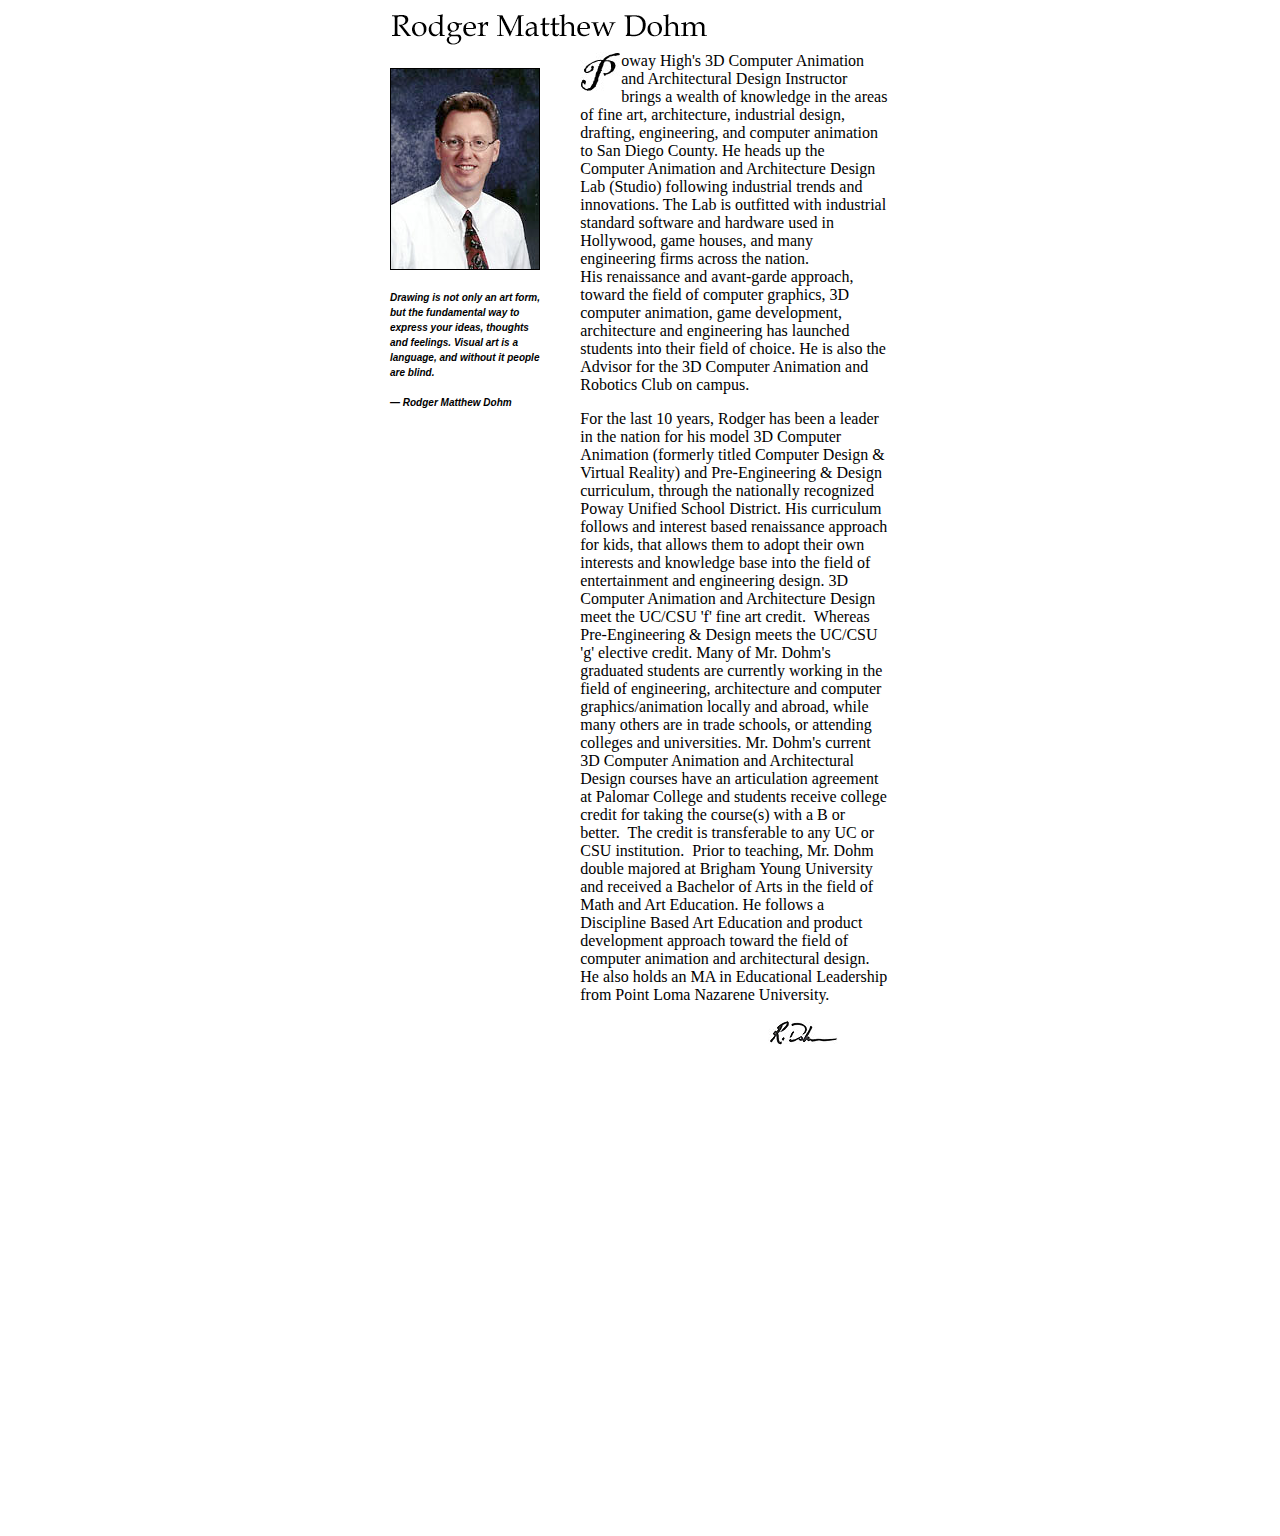
==== my_website/about_me.html @ c1ff9fdf "Changed the heading" ====
<!DOCTYPE html>

<link href="style.css" rel="stylesheet" type="text/css">

</head>

<div align="left">

<table border="0" cellpadding="0" cellspacing="0" width="500" height="30">
  <tr>
    <td width="46%" height="98"><img src="images/name.png">
    <table border="0" cellpadding="0" cellspacing="0" width="100%" height="1476">
      <tr>
        <td width="19%" height="214" valign="top">
          <p style="line-height: 100%"><img border="1" src="images/dohm.jpg" width="148" height="200"></p>          <font style="color=0; FONT: 10pt arial"><i>
          <p ALIGN="LEFT"><b><font size="1">Drawing is not only an art form,
          but the fundamental way to express your ideas, thoughts and feelings.
          Visual art
          is a language, and without it people are blind.<br>
          <br>
          </font></i><font size="1">&#151;
          <i>Rodger Matthew Dohm</i>
          </font></p>
          <p>&nbsp;</b></font>
          
        </td>
        <td width="10%" height="1029" valign="top" rowspan="3">
        </td>
        <td width="72%" height="1029" valign="top" rowspan="1"><img border="0" src="images/p.jpg" style="float: left" width="41" height="39">oway High's
          3D Computer Animation and Architectural Design Instructor brings a wealth of knowledge in the areas of fine art,
        architecture, industrial design, drafting, engineering, and computer animation to San
          Diego County. He heads up the Computer Animation and Architecture Design Lab (Studio)
        following industrial&nbsp;trends and innovations. The Lab is outfitted with industrial
        standard software and hardware used in Hollywood, game houses, and many engineering firms across the
        nation. His&nbsp;renaissance and avant-garde
        approach, toward the field of computer graphics, 3D computer animation,
          game development, architecture and engineering has launched students into their
          field of choice. He is also the Advisor for the 3D Computer Animation and Robotics Club on
        campus.<br>
  
        <p>For
        the last 10 years, Rodger has been a leader in the nation for his
        model 3D Computer Animation (formerly titled Computer Design &amp; Virtual
        Reality) and Pre-Engineering &amp; Design curriculum, through the nationally recognized Poway Unified
        School District. His curriculum follows and interest based renaissance
        approach for kids, that allows them to adopt their own interests and
        knowledge base into the field of entertainment and engineering design. 3D
        Computer Animation and Architecture Design meet the UC/CSU 'f' fine art credit.&nbsp;
        Whereas Pre-Engineering &amp; Design meets the UC/CSU 'g' elective credit. Many of Mr. Dohm's graduated students are currently working in the field of
        engineering, architecture and computer graphics/animation locally and abroad,
        while many others are in trade schools, or attending colleges and universities. Mr. Dohm's current 3D Computer Animation and Architectural
        Design courses have an articulation agreement at Palomar College and students receive
        college credit for taking the course(s) with a B or better.&nbsp; The credit is
        transferable to any UC or CSU institution.&nbsp; Prior to teaching, Mr. Dohm double majored at Brigham Young
        University and received a Bachelor of Arts in
        the field of Math and Art Education. He follows a Discipline Based Art Education and product development approach toward
        the field of computer animation and architectural design. He also holds an
        MA in Educational Leadership from Point Loma Nazarene University.</p>
     
        <p align="right"><img border="0" src="images/sig.JPG" width="70" height="26">&nbsp;&nbsp;&nbsp;&nbsp;&nbsp;&nbsp;&nbsp;&nbsp;&nbsp;&nbsp;&nbsp;&nbsp;&nbsp;</p>

        </font>
      </td>
      </tr>
</div>
</body>
</html>
---- my_website/style.css ----
body{
       font-family: "Marker Felt", "Comic Sans MS", fantasy;
 	 color: #000000;
    }

    h1  {
 	   font-size: 10;
 	   text-align: left;
    }

   table {
 	   margin-left: auto;
 	   margin-right: auto;
 	   text-align: left;
 	   border-collapse: collapse;
 	   cellspacing: 0px;
   }

   tr   {
	  border: 1px ;
	  text-align: left;
	  background-color:#FFFFF;
  }

  th   {
	 text-align: left;
	 color: #00000;
	 background-color: #003366;
  }
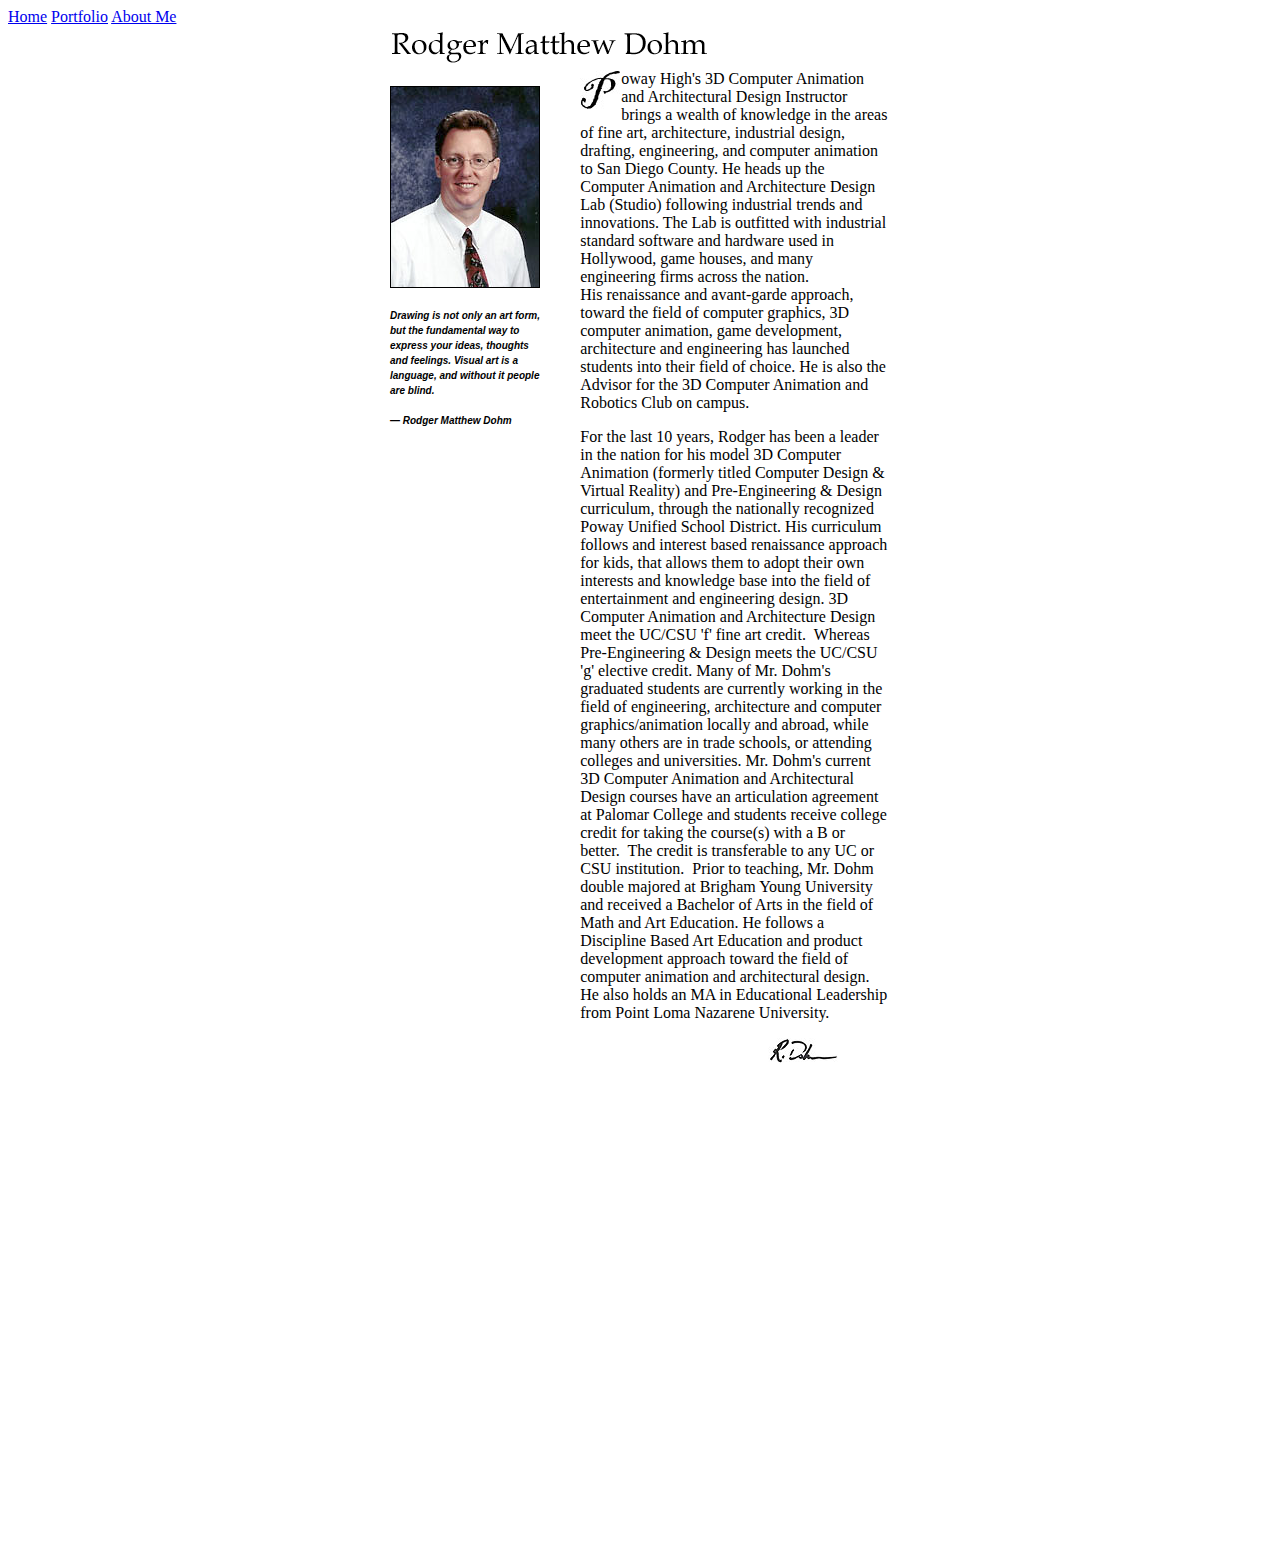
==== commit 499780b3: "Changed the heading" ====
--- a/my_website/about_me.html
+++ b/my_website/about_me.html
@@ -3,6 +3,9 @@
 <link href="style.css" rel="stylesheet" type="text/css">
 
 </head>
+    <a href="index.html">Home</a>
+    <a href="portfolio.html">Portfolio</a>
+    <a href="about_me.html">About Me</a>
 
 <div align="left">
 
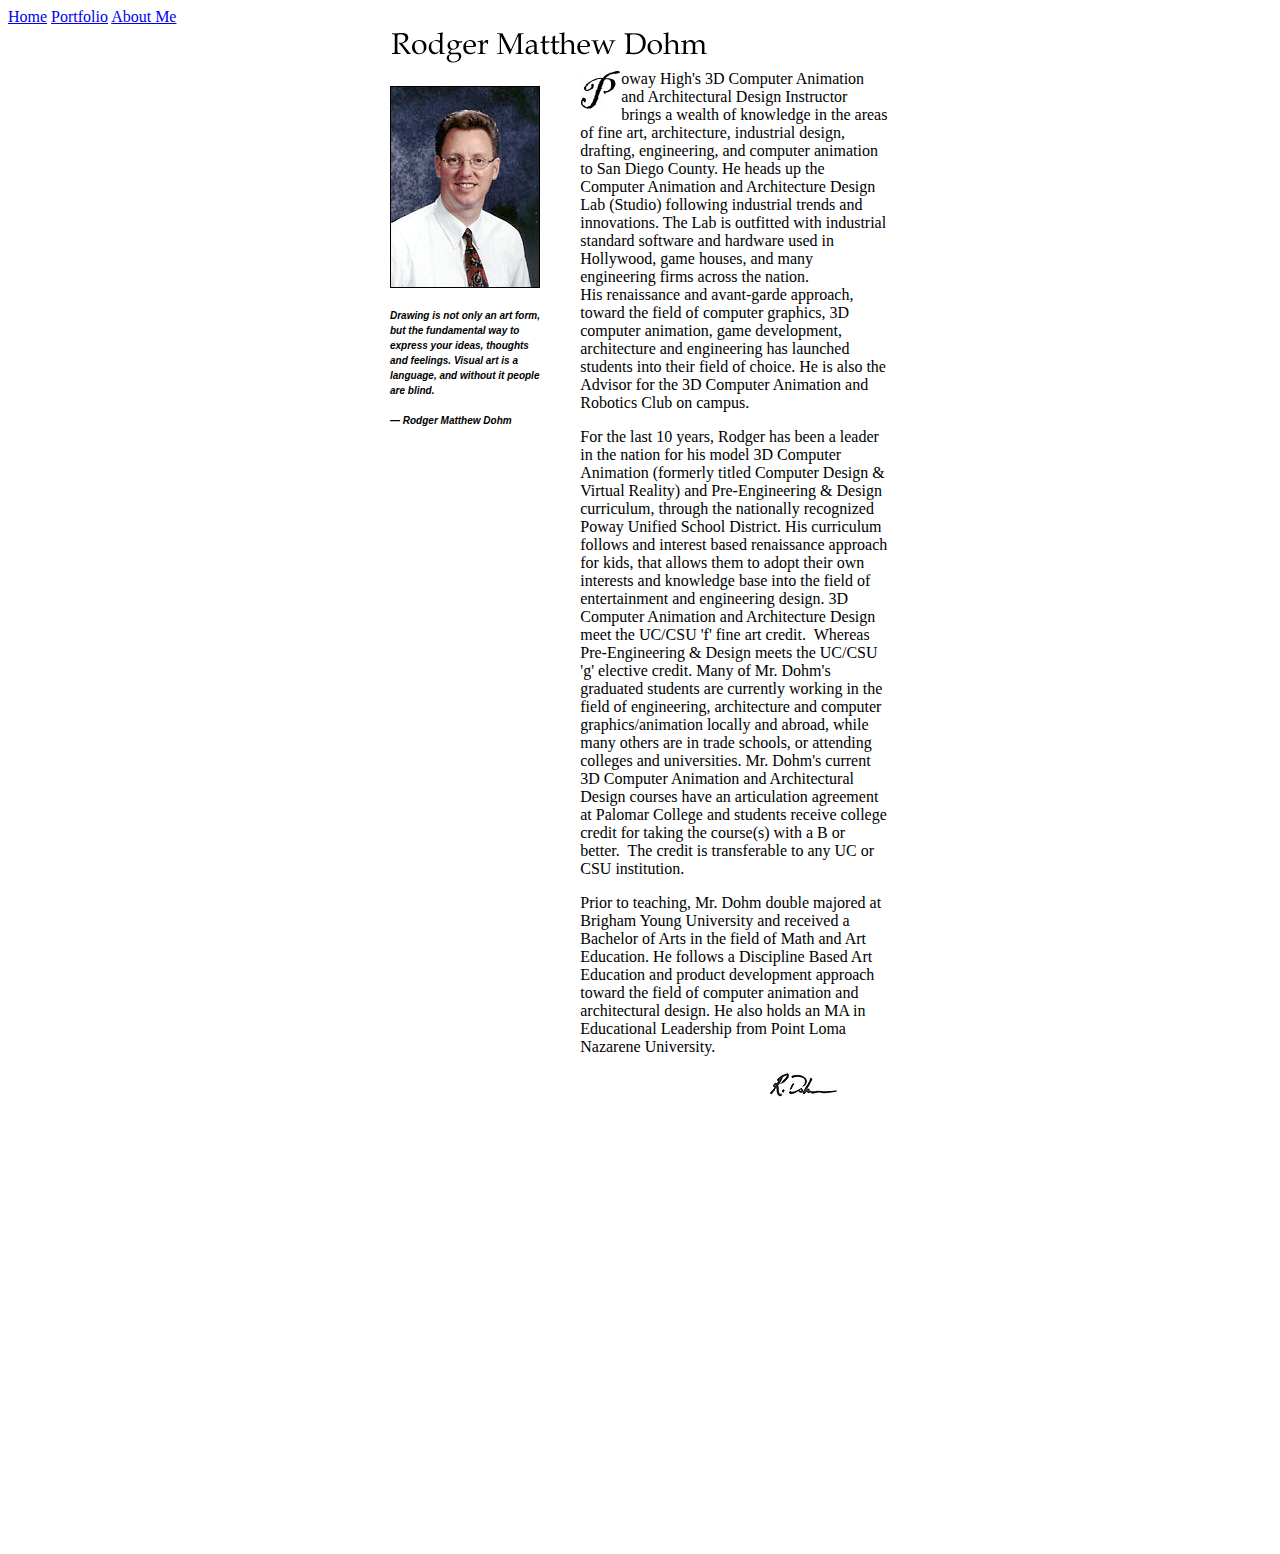
==== commit 097e129a: "Changed the heading" ====
--- a/my_website/about_me.html
+++ b/my_website/about_me.html
@@ -6,6 +6,7 @@
     <a href="index.html">Home</a>
     <a href="portfolio.html">Portfolio</a>
     <a href="about_me.html">About Me</a>
+    <br>
 
 <div align="left">
 
@@ -15,19 +16,18 @@
     <table border="0" cellpadding="0" cellspacing="0" width="100%" height="1476">
       <tr>
         <td width="19%" height="214" valign="top">
-          <p style="line-height: 100%"><img border="1" src="images/dohm.jpg" width="148" height="200"></p>          <font style="color=0; FONT: 10pt arial"><i>
+          <p style="line-height: 100%"><img border="1" src="images/dohm.jpg" width="148" height="200"></p>          
+          <font style="color=0; FONT: 10pt arial"><i>
           <p ALIGN="LEFT"><b><font size="1">Drawing is not only an art form,
           but the fundamental way to express your ideas, thoughts and feelings.
-          Visual art
-          is a language, and without it people are blind.<br>
+          Visual art is a language, and without it people are blind.<br>
           <br>
           </font></i><font size="1">&#151;
           <i>Rodger Matthew Dohm</i>
           </font></p>
           <p>&nbsp;</b></font>
-          
         </td>
-        <td width="10%" height="1029" valign="top" rowspan="3">
+        <td width="10%" height="1029" valign="top" rowspan="1">
         </td>
         <td width="72%" height="1029" valign="top" rowspan="1"><img border="0" src="images/p.jpg" style="float: left" width="41" height="39">oway High's
           3D Computer Animation and Architectural Design Instructor brings a wealth of knowledge in the areas of fine art,
@@ -54,7 +54,9 @@
         while many others are in trade schools, or attending colleges and universities. Mr. Dohm's current 3D Computer Animation and Architectural
         Design courses have an articulation agreement at Palomar College and students receive
         college credit for taking the course(s) with a B or better.&nbsp; The credit is
-        transferable to any UC or CSU institution.&nbsp; Prior to teaching, Mr. Dohm double majored at Brigham Young
+        transferable to any UC or CSU institution.&nbsp; 
+        <br>
+        <p>Prior to teaching, Mr. Dohm double majored at Brigham Young
         University and received a Bachelor of Arts in
         the field of Math and Art Education. He follows a Discipline Based Art Education and product development approach toward
         the field of computer animation and architectural design. He also holds an
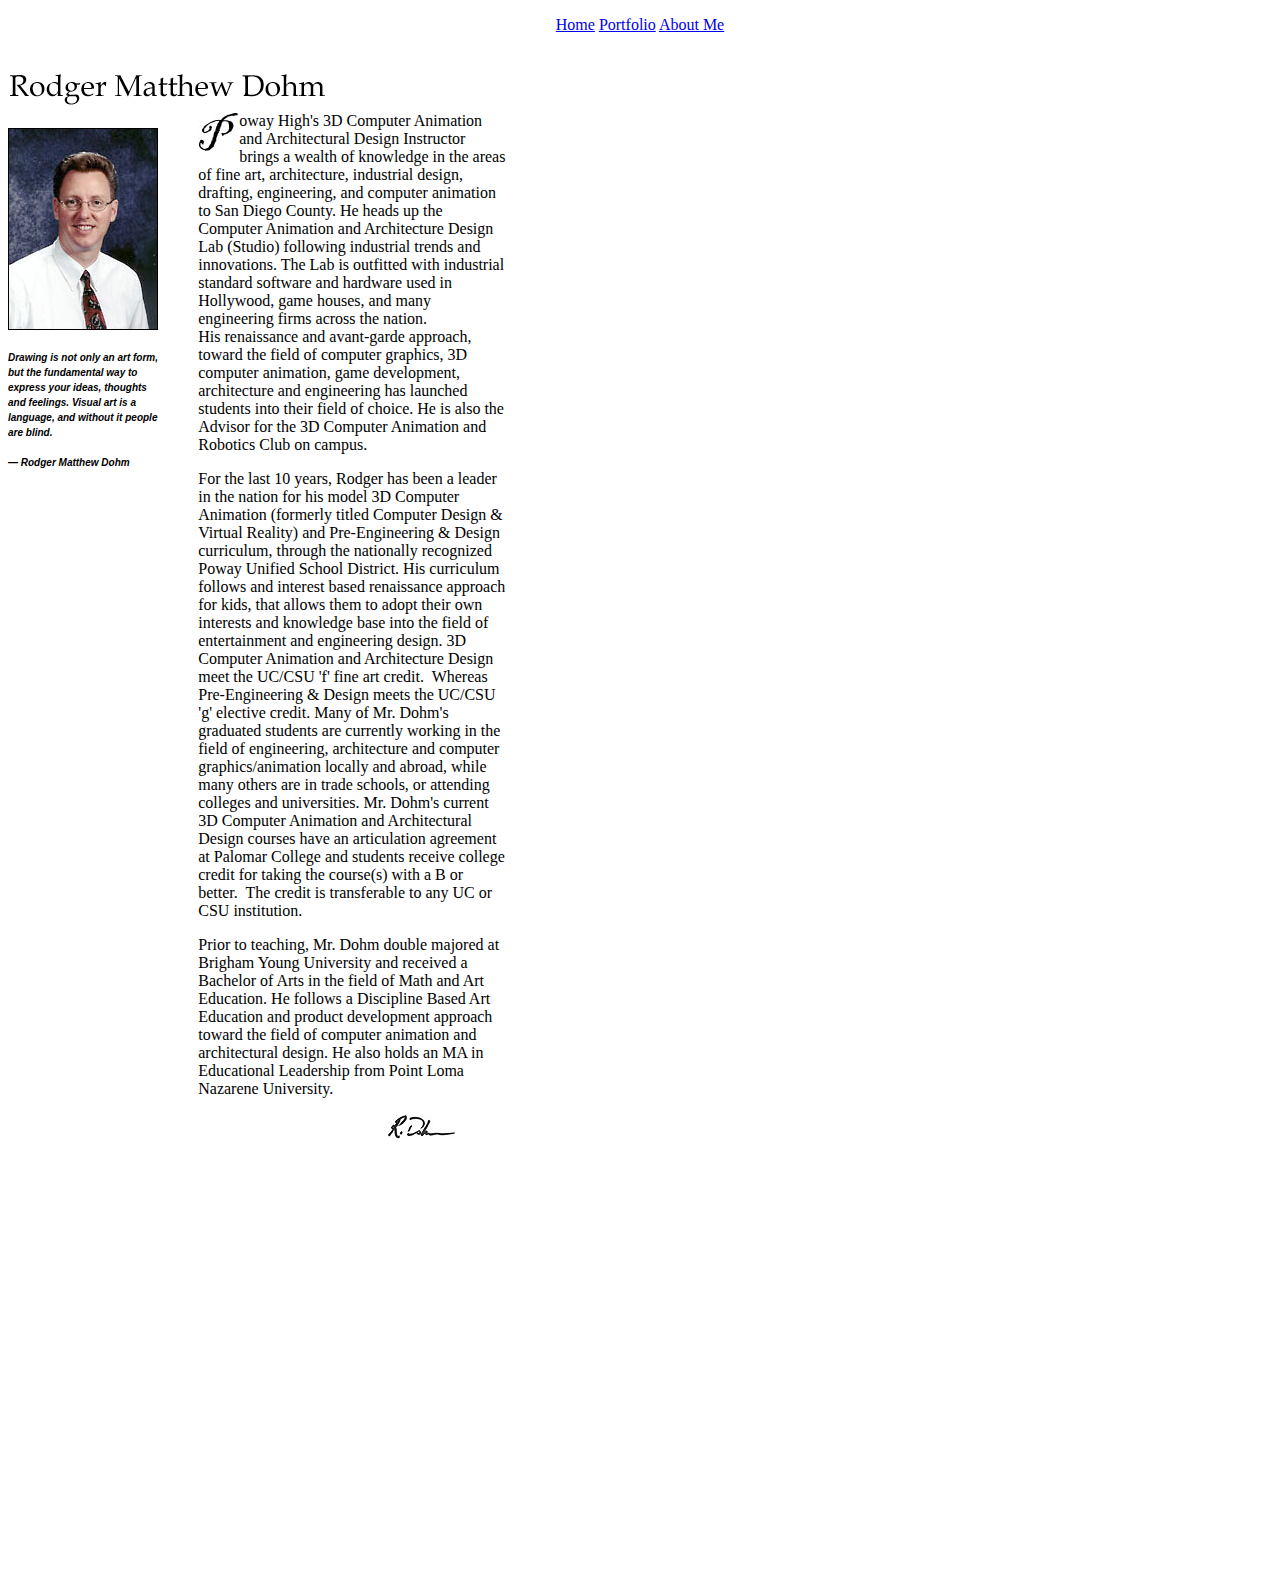
==== commit 14994c7e: "Changed the heading" ====
--- a/my_website/about_me.html
+++ b/my_website/about_me.html
@@ -3,12 +3,13 @@
 <link href="style.css" rel="stylesheet" type="text/css">
 
 </head>
+
+<div align="left">
+  <p ALIGN="CENTER">
     <a href="index.html">Home</a>
     <a href="portfolio.html">Portfolio</a>
     <a href="about_me.html">About Me</a>
-    <br>
-
-<div align="left">
+    <br><br>
 
 <table border="0" cellpadding="0" cellspacing="0" width="500" height="30">
   <tr>
--- a/my_website/style.css
+++ b/my_website/style.css
@@ -7,14 +7,6 @@
  	   font-size: 10;
  	   text-align: left;
     }
-
-   table {
- 	   margin-left: auto;
- 	   margin-right: auto;
- 	   text-align: left;
- 	   border-collapse: collapse;
- 	   cellspacing: 0px;
-   }
 
    tr   {
 	  border: 1px ;
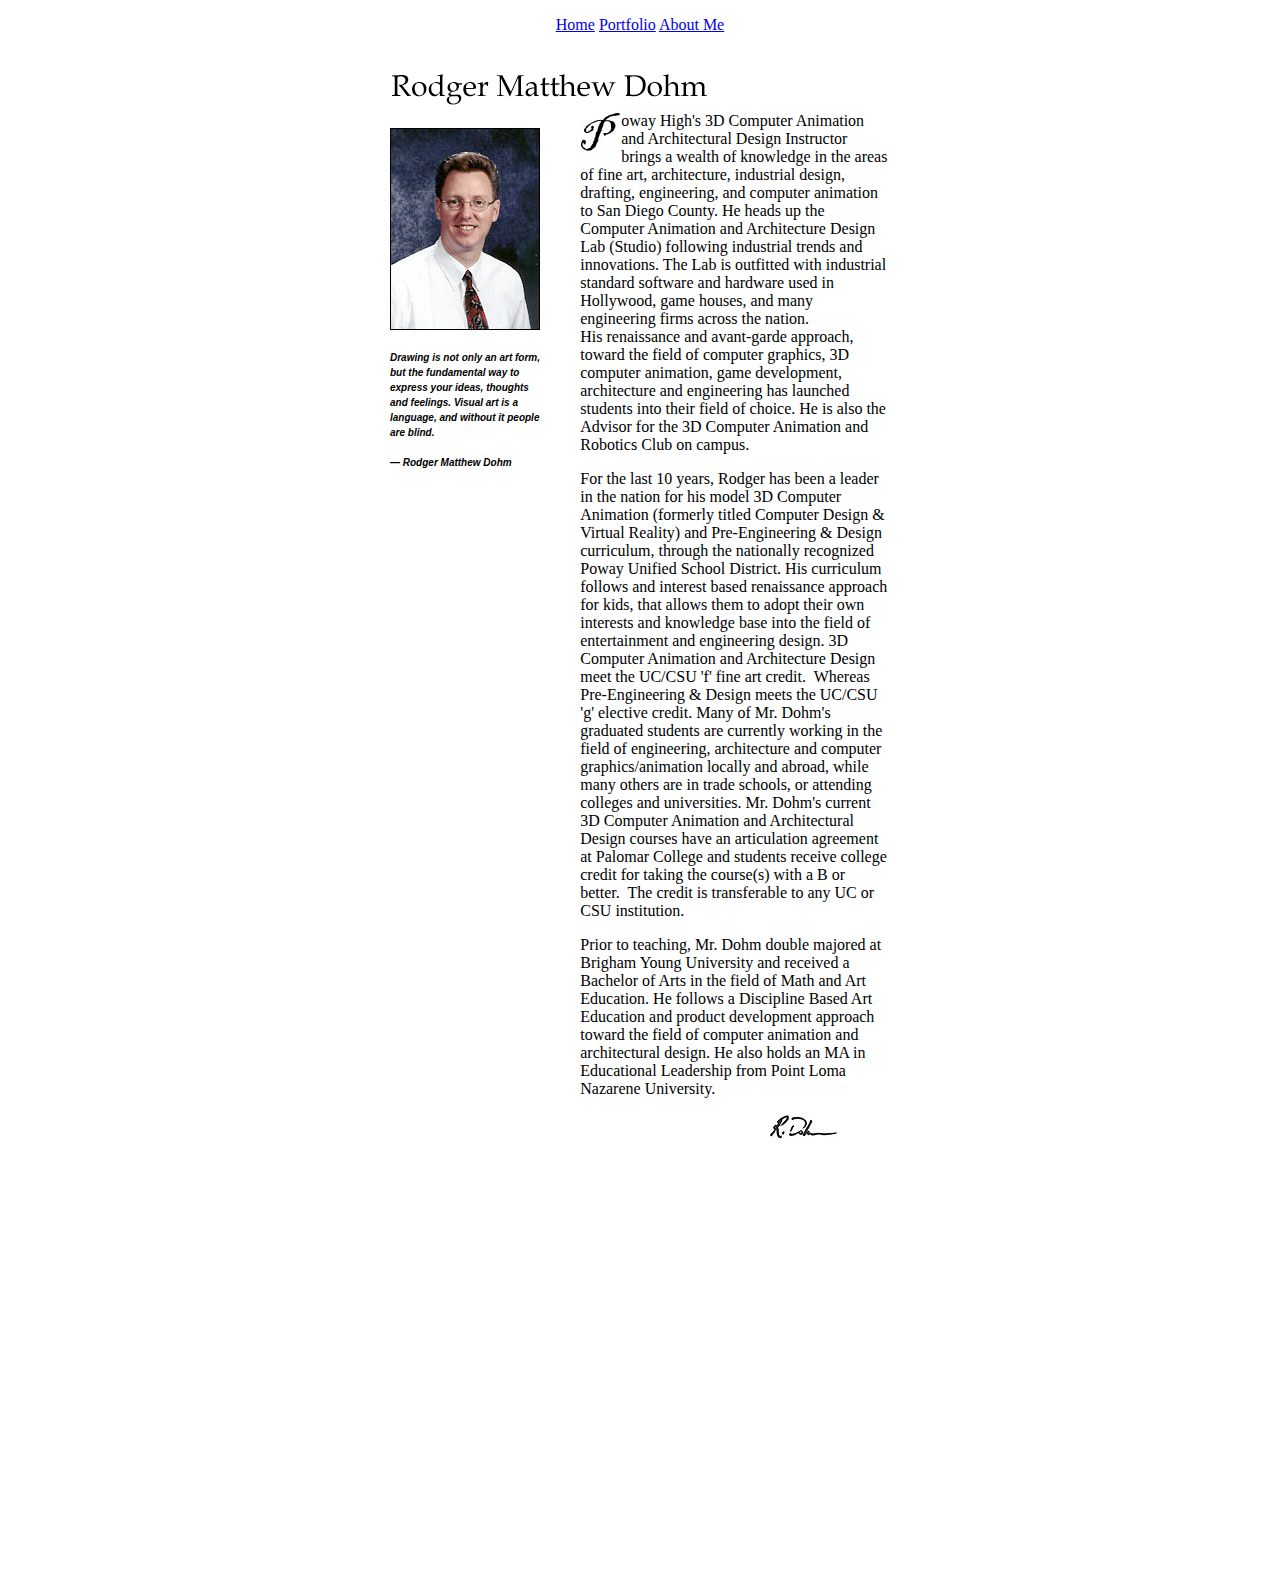
==== commit 5ff56985: "Changed the heading" ====
--- a/my_website/about_me.html
+++ b/my_website/about_me.html
@@ -11,7 +11,7 @@
     <a href="about_me.html">About Me</a>
     <br><br>
 
-<table border="0" cellpadding="0" cellspacing="0" width="500" height="30">
+<table border="0" cellpadding="0" cellspacing="0" width="500" height="30" ALIGN="CENTER">
   <tr>
     <td width="46%" height="98"><img src="images/name.png">
     <table border="0" cellpadding="0" cellspacing="0" width="100%" height="1476">
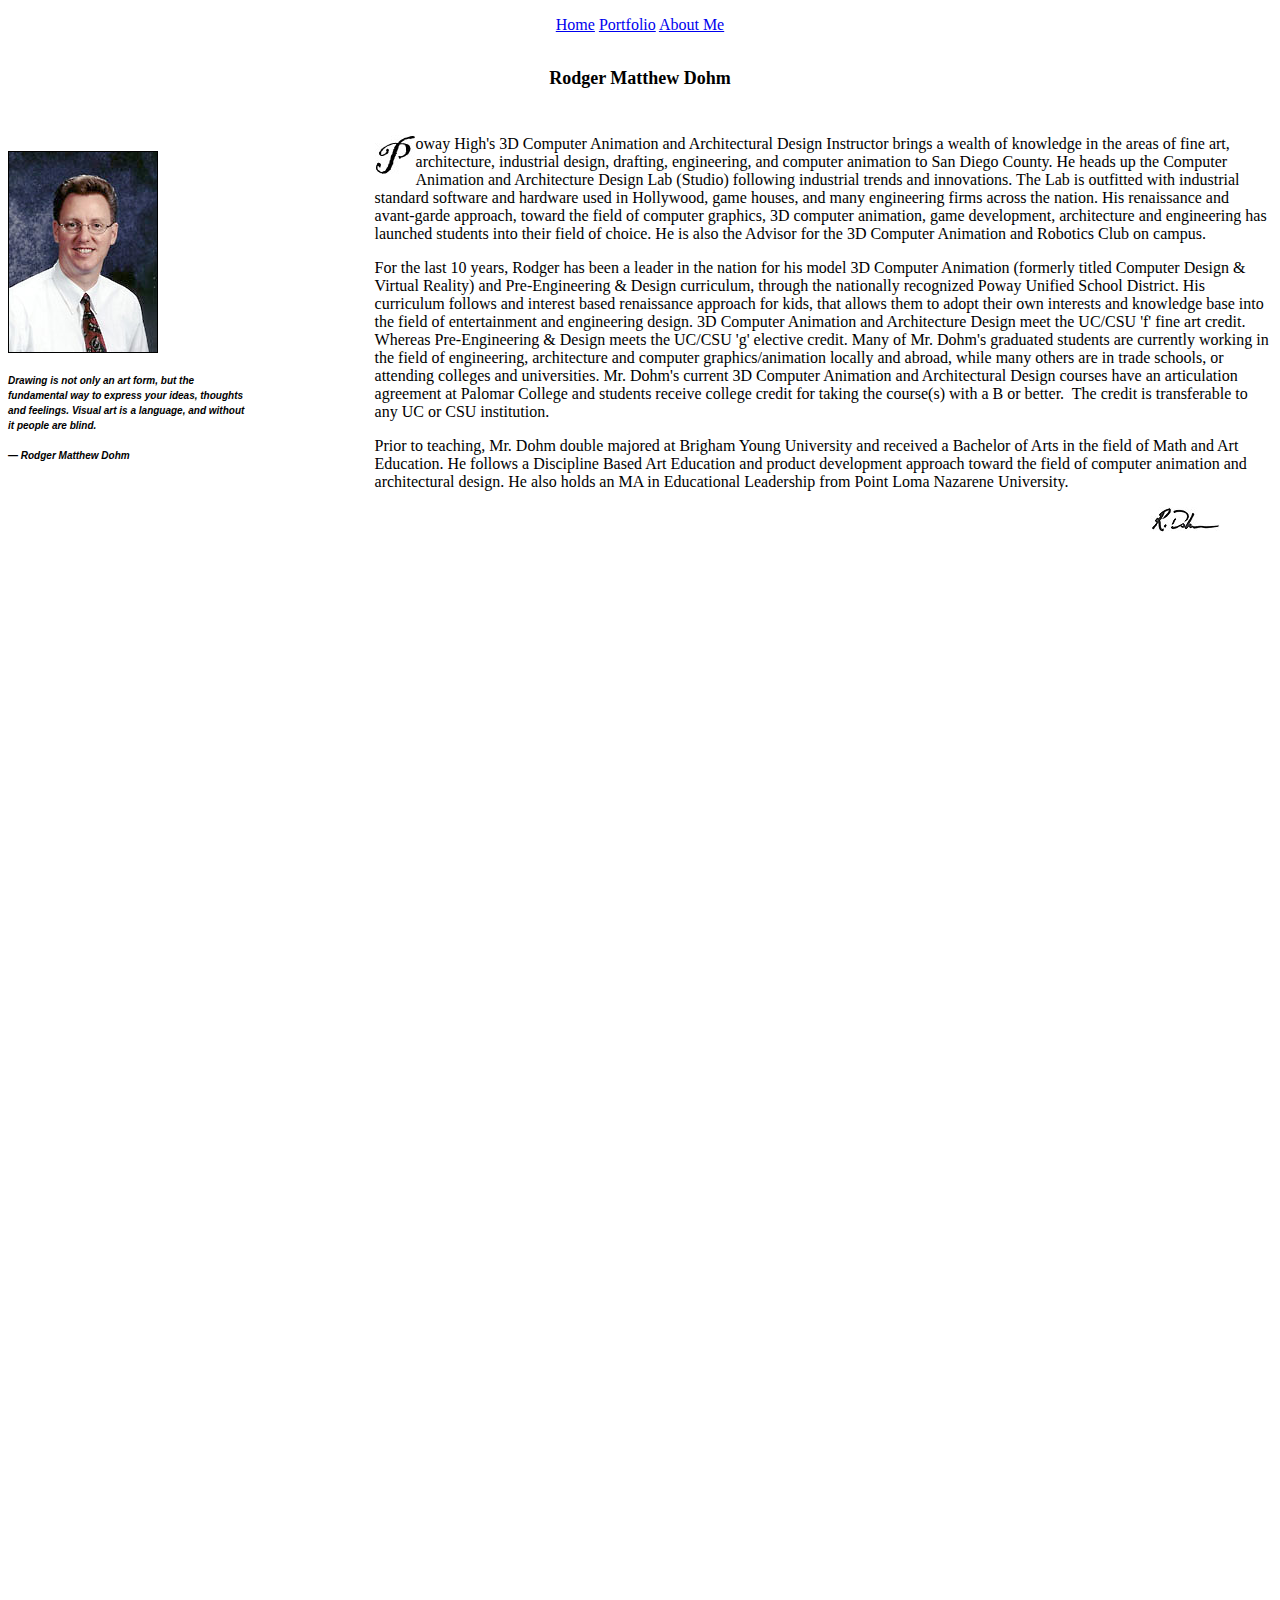
==== commit 2457f82c: "Changed the heading" ====
--- a/my_website/about_me.html
+++ b/my_website/about_me.html
@@ -1,19 +1,20 @@
 <!DOCTYPE html>
 
 <link href="style.css" rel="stylesheet" type="text/css">
+	  <head>
+	      <p ALIGN="CENTER">
+	    <meta charset="utf-8">
+	    <title>About Me</title>
+	  </head>
 
-</head>
-
-<div align="left">
-  <p ALIGN="CENTER">
+<div align="center">
     <a href="index.html">Home</a>
     <a href="portfolio.html">Portfolio</a>
     <a href="about_me.html">About Me</a>
     <br><br>
 
 <table border="0" cellpadding="0" cellspacing="0" width="500" height="30" ALIGN="CENTER">
-  <tr>
-    <td width="46%" height="98"><img src="images/name.png">
+  <tr><p><font style="color=0: 12pt arial" size="4" color="#000000" face="Castellar"><b>Rodger Matthew Dohm</font></b></p></tr>
     <table border="0" cellpadding="0" cellspacing="0" width="100%" height="1476">
       <tr>
         <td width="19%" height="214" valign="top">
--- a/my_website/style.css
+++ b/my_website/style.css
@@ -8,11 +8,6 @@
  	   text-align: left;
     }
 
-   tr   {
-	  border: 1px ;
-	  text-align: left;
-	  background-color:#FFFFF;
-  }
 
   th   {
 	 text-align: left;
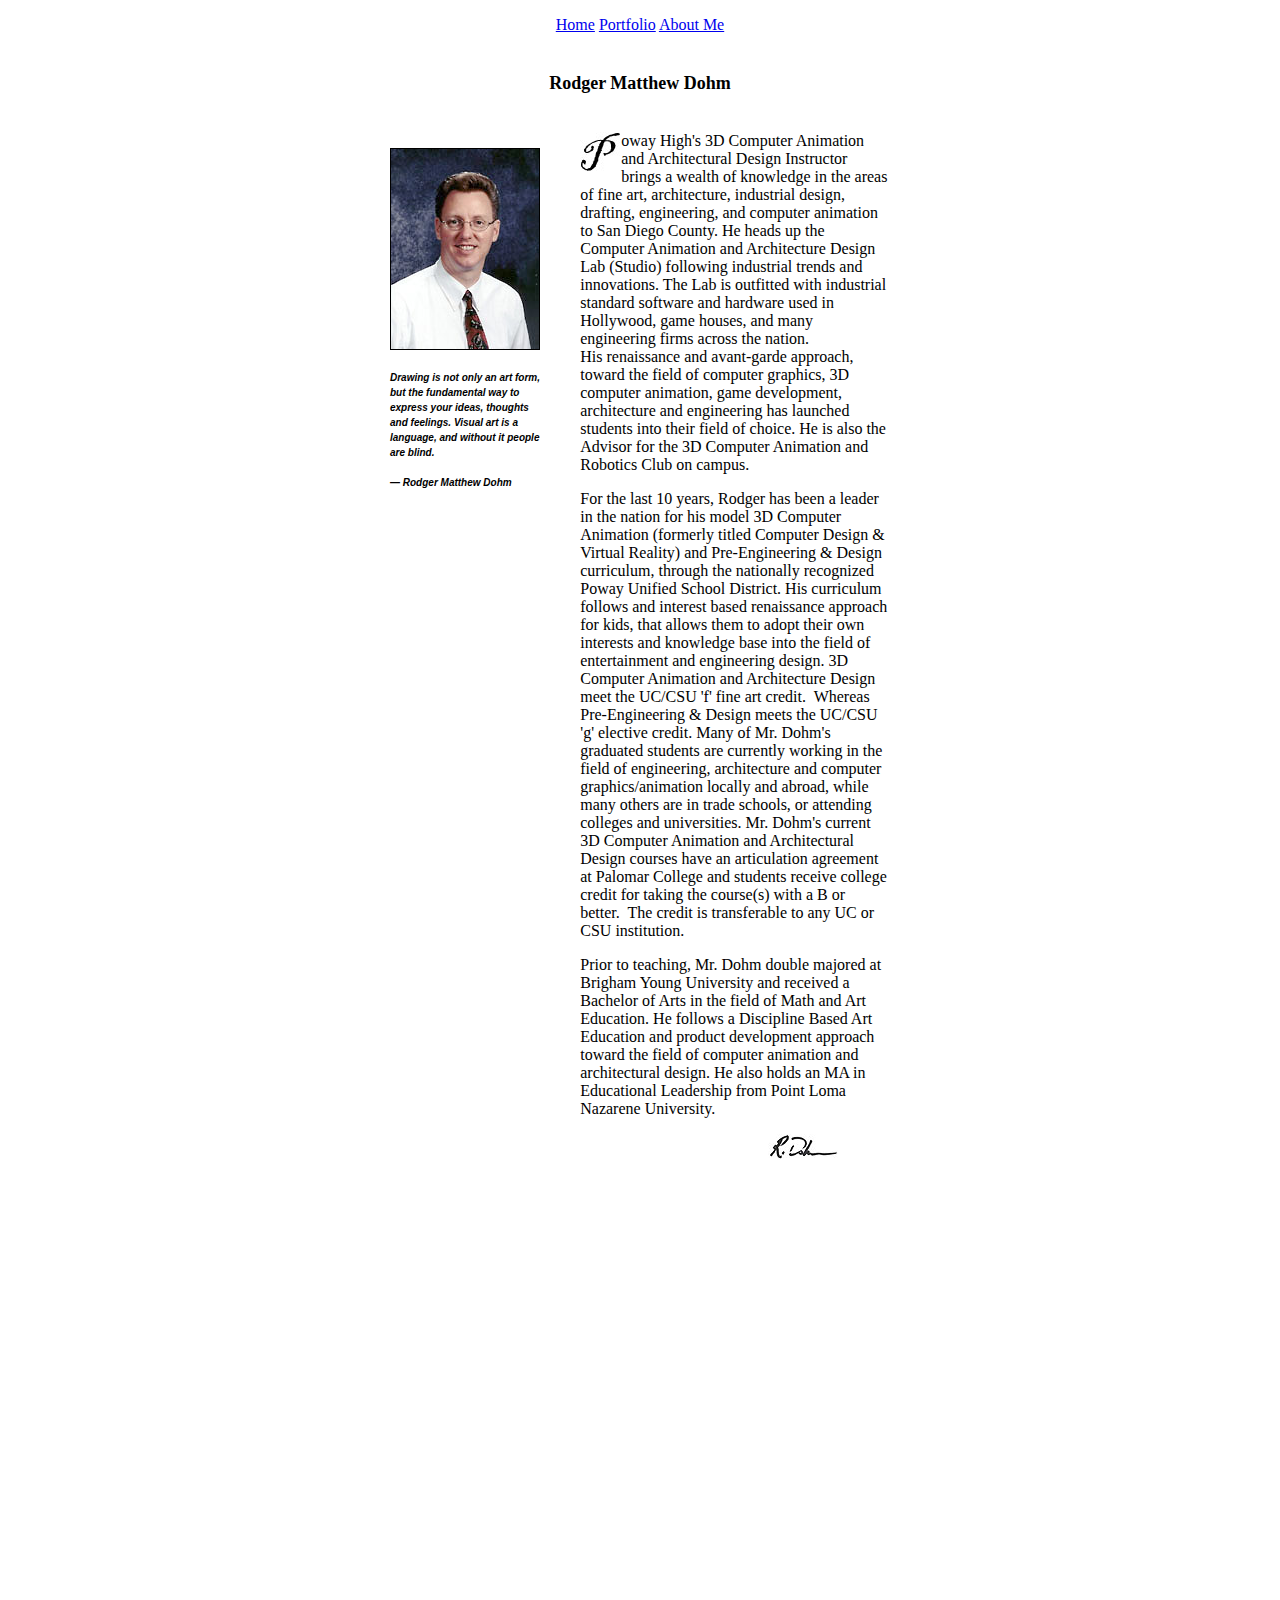
==== commit e4b28f89: "Changed the heading" ====
--- a/my_website/about_me.html
+++ b/my_website/about_me.html
@@ -11,10 +11,13 @@
     <a href="index.html">Home</a>
     <a href="portfolio.html">Portfolio</a>
     <a href="about_me.html">About Me</a>
-    <br><br>
+    <br>
 
-<table border="0" cellpadding="0" cellspacing="0" width="500" height="30" ALIGN="CENTER">
-  <tr><p><font style="color=0: 12pt arial" size="4" color="#000000" face="Castellar"><b>Rodger Matthew Dohm</font></b></p></tr>
+<table border="0" cellpadding="0" cellspacing="0" width="500" height="30" >
+  <tr>
+    <td width="46%" height="98">
+<table border="0" cellpadding="0" cellspacing="0" width="500" height="30">
+  <tr><td width="46%" height="98"><p align="center"><font style="color=0: 12pt arial" size="4" color="#000000" face="Castellar"><b>Rodger Matthew Dohm</font></b></p></tr>
     <table border="0" cellpadding="0" cellspacing="0" width="100%" height="1476">
       <tr>
         <td width="19%" height="214" valign="top">
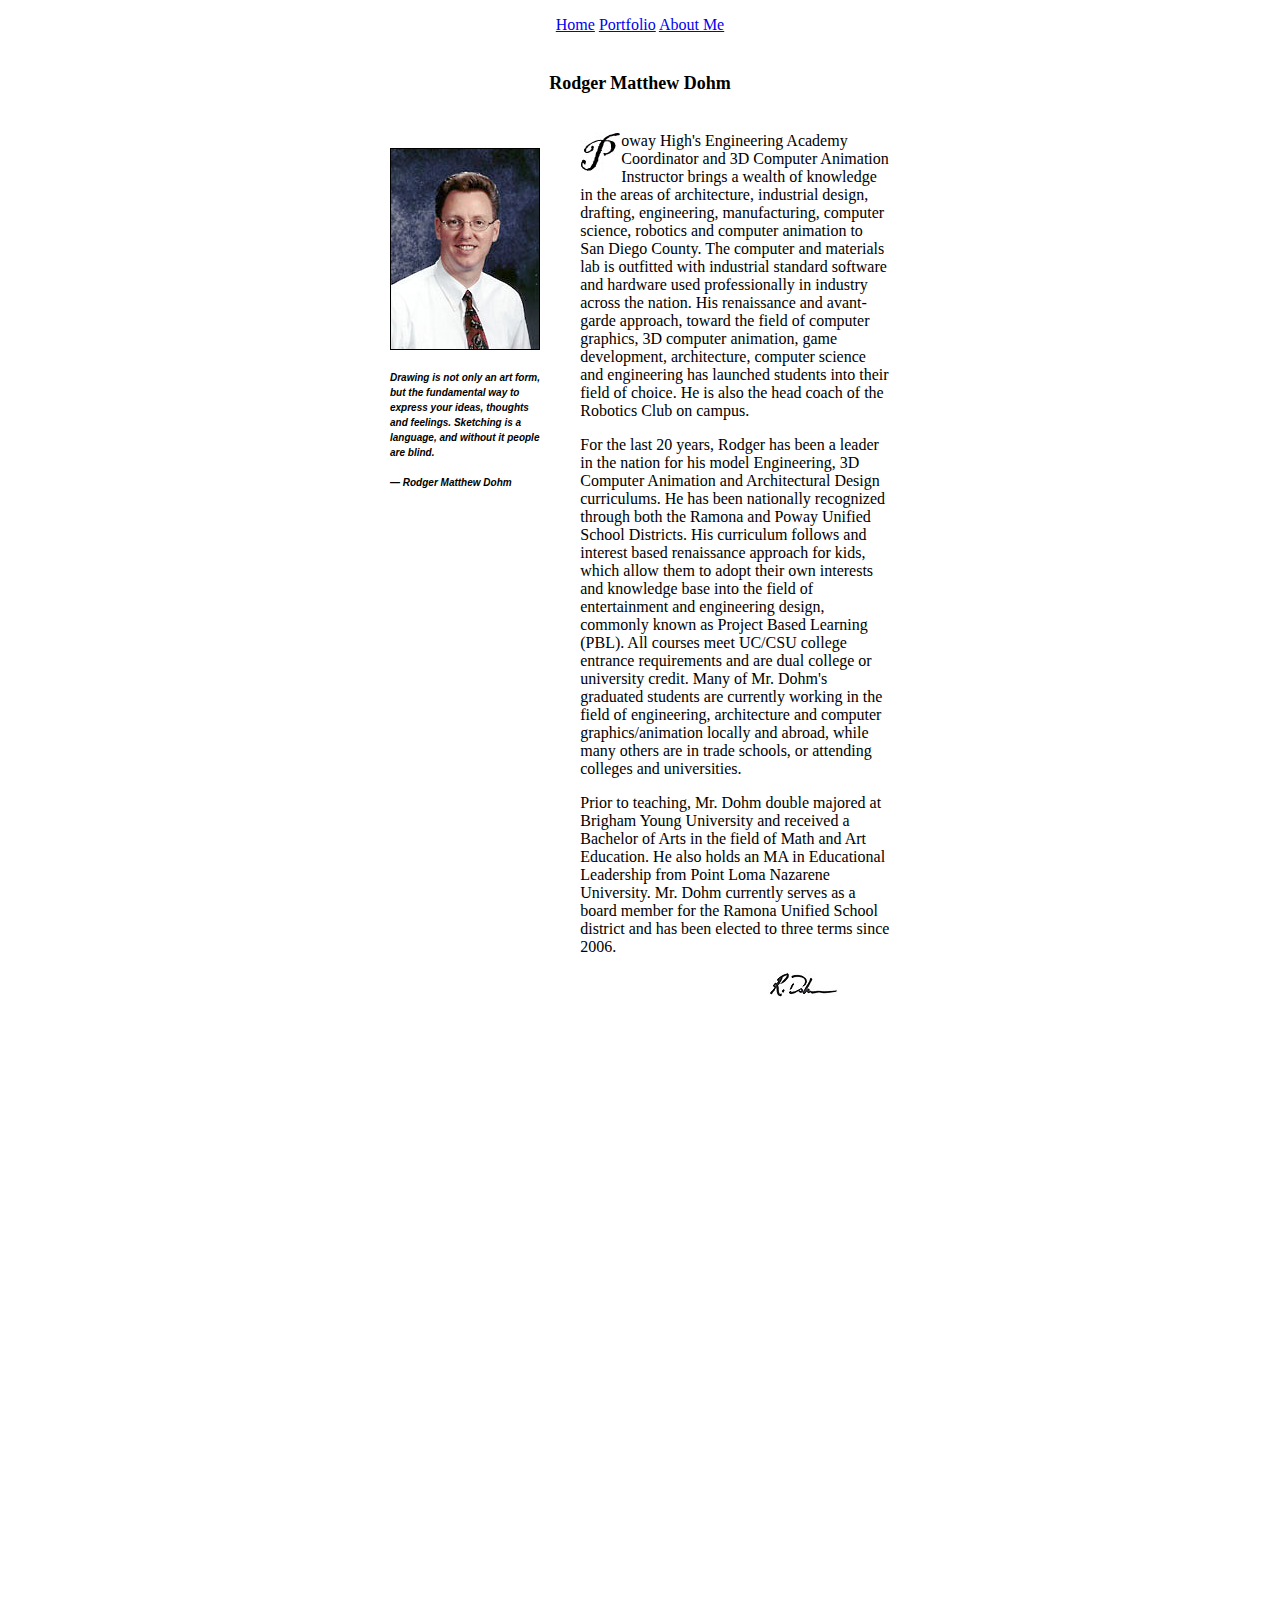
==== commit 7f0e1977: "Changed the heading" ====
--- a/my_website/about_me.html
+++ b/my_website/about_me.html
@@ -25,7 +25,7 @@
           <font style="color=0; FONT: 10pt arial"><i>
           <p ALIGN="LEFT"><b><font size="1">Drawing is not only an art form,
           but the fundamental way to express your ideas, thoughts and feelings.
-          Visual art is a language, and without it people are blind.<br>
+          Sketching is a language, and without it people are blind.<br>
           <br>
           </font></i><font size="1">&#151;
           <i>Rodger Matthew Dohm</i>
@@ -34,38 +34,23 @@
         </td>
         <td width="10%" height="1029" valign="top" rowspan="1">
         </td>
-        <td width="72%" height="1029" valign="top" rowspan="1"><img border="0" src="images/p.jpg" style="float: left" width="41" height="39">oway High's
-          3D Computer Animation and Architectural Design Instructor brings a wealth of knowledge in the areas of fine art,
-        architecture, industrial design, drafting, engineering, and computer animation to San
-          Diego County. He heads up the Computer Animation and Architecture Design Lab (Studio)
-        following industrial&nbsp;trends and innovations. The Lab is outfitted with industrial
-        standard software and hardware used in Hollywood, game houses, and many engineering firms across the
-        nation. His&nbsp;renaissance and avant-garde
-        approach, toward the field of computer graphics, 3D computer animation,
-          game development, architecture and engineering has launched students into their
-          field of choice. He is also the Advisor for the 3D Computer Animation and Robotics Club on
-        campus.<br>
+        <td width="72%" height="1029" valign="top" rowspan="1"><img border="0" src="images/p.jpg" style="float: left" width="41" height="39">oway High's 
+        Engineering Academy Coordinator and 3D Computer Animation Instructor brings a wealth of knowledge in the areas of architecture, industrial design, 
+        drafting, engineering, manufacturing, computer science, robotics and computer animation to San Diego County. The computer and materials lab is 
+        outfitted with industrial standard software and hardware used professionally in industry across the nation. His renaissance and avant-garde approach, 
+        toward the field of computer graphics, 3D computer animation, game development, architecture, computer science and engineering has launched students 
+        into their field of choice. He is also the head coach of the Robotics Club on campus.<br>
   
-        <p>For
-        the last 10 years, Rodger has been a leader in the nation for his
-        model 3D Computer Animation (formerly titled Computer Design &amp; Virtual
-        Reality) and Pre-Engineering &amp; Design curriculum, through the nationally recognized Poway Unified
-        School District. His curriculum follows and interest based renaissance
-        approach for kids, that allows them to adopt their own interests and
-        knowledge base into the field of entertainment and engineering design. 3D
-        Computer Animation and Architecture Design meet the UC/CSU 'f' fine art credit.&nbsp;
-        Whereas Pre-Engineering &amp; Design meets the UC/CSU 'g' elective credit. Many of Mr. Dohm's graduated students are currently working in the field of
-        engineering, architecture and computer graphics/animation locally and abroad,
-        while many others are in trade schools, or attending colleges and universities. Mr. Dohm's current 3D Computer Animation and Architectural
-        Design courses have an articulation agreement at Palomar College and students receive
-        college credit for taking the course(s) with a B or better.&nbsp; The credit is
-        transferable to any UC or CSU institution.&nbsp; 
+        <p>For the last 20 years, Rodger has been a leader in the nation for his model Engineering, 3D Computer Animation and Architectural Design curriculums. 
+        He has been nationally recognized through both the Ramona and Poway Unified School Districts. His curriculum follows and interest based renaissance 
+        approach for kids, which allow them to adopt their own interests and knowledge base into the field of entertainment and engineering design, commonly 
+        known as Project Based Learning (PBL). All courses meet UC/CSU college entrance requirements and are dual college or university credit. Many of 
+        Mr. Dohm's graduated students are currently working in the field of engineering, architecture and computer graphics/animation locally and abroad, 
+        while many others are in trade schools, or attending colleges and universities. &nbsp; 
         <br>
-        <p>Prior to teaching, Mr. Dohm double majored at Brigham Young
-        University and received a Bachelor of Arts in
-        the field of Math and Art Education. He follows a Discipline Based Art Education and product development approach toward
-        the field of computer animation and architectural design. He also holds an
-        MA in Educational Leadership from Point Loma Nazarene University.</p>
+        <p>Prior to teaching, Mr. Dohm double majored at Brigham Young University and received a Bachelor of Arts in the field of Math and Art Education. He 
+        also holds an MA in Educational Leadership from Point Loma Nazarene University. Mr. Dohm currently serves as a board member for the Ramona Unified 
+        School district and has been elected to three terms since 2006.</p>
      
         <p align="right"><img border="0" src="images/sig.JPG" width="70" height="26">&nbsp;&nbsp;&nbsp;&nbsp;&nbsp;&nbsp;&nbsp;&nbsp;&nbsp;&nbsp;&nbsp;&nbsp;&nbsp;</p>
 
